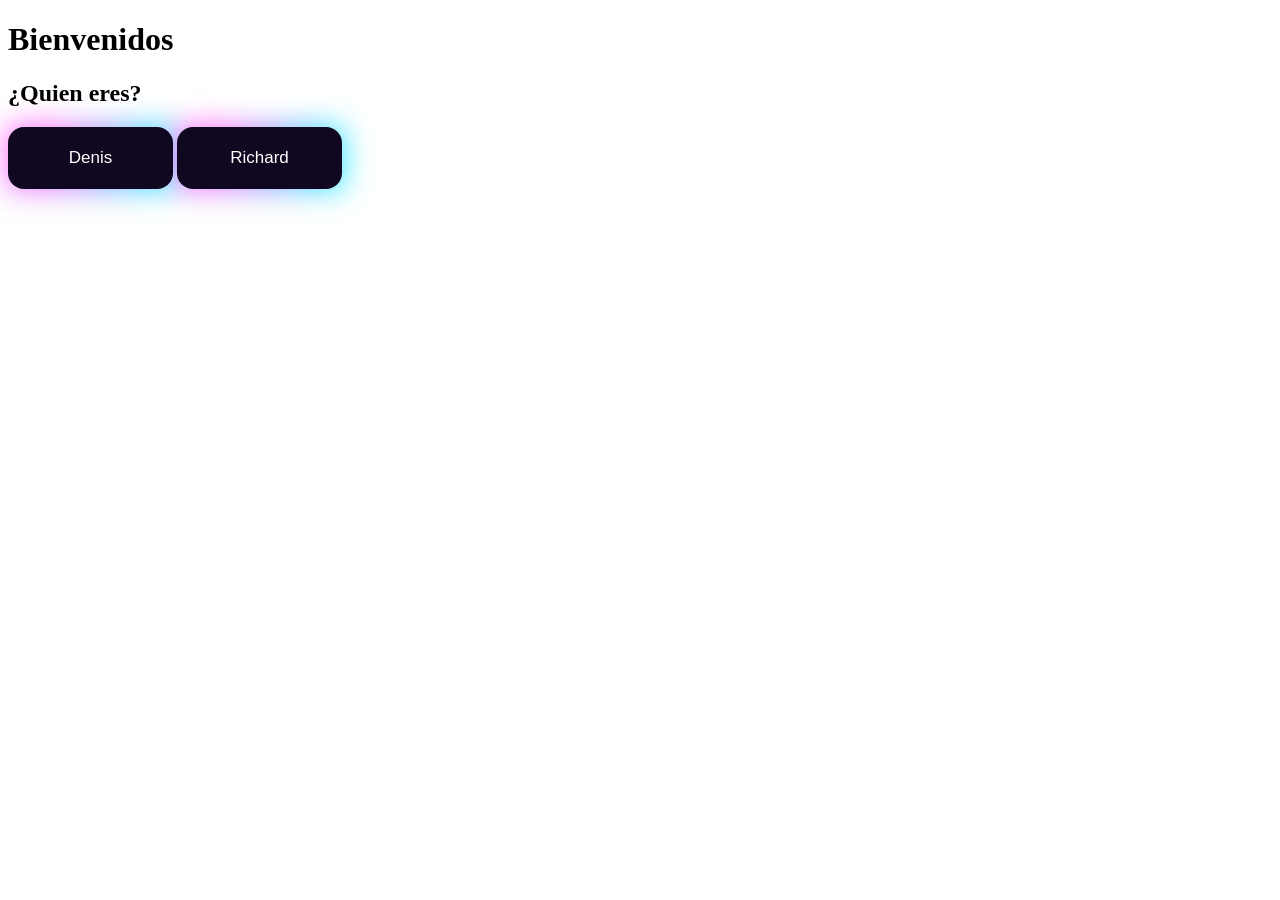
==== index.html @ 2770e277 "deleted:    README.md 	new file:   index.html 	new file:   style.css" ====
<!DOCTYPE html>
<html lang="es">
<head>
    <meta charset="UTF-8">
    <meta name="viewport" content="width=device-width, initial-scale=1.0">
    <title>Lobby</title>
    <link rel="stylesheet" href="style.css">
</head>
<body>
    <header>
        <h1>Bienvenidos</h1>
    </header>
    <main>
        <h2>¿Quien eres?</h2>
        <button>Denis</button>
        <button>Richard</button>
    </main>
</body>
</html>
---- style.css ----
/* Button */
button {
  width: 165px;
  height: 62px;
  cursor: pointer;
  color: #fff;
  font-size: 17px;
  border-radius: 1rem;
  border: none;
  position: relative;
  background: #100720;
  transition: 0.1s;
}

button::after {
  content: '';
  width: 100%;
  height: 100%;
  background-image: radial-gradient( circle farthest-corner at 10% 20%,  rgba(255,94,247,1) 17.8%, rgba(2,245,255,1) 100.2% );
  filter: blur(15px);
  z-index: -1;
  position: absolute;
  left: 0;
  top: 0;
}

button:active {
  transform: scale(0.9) rotate(3deg);
  background: radial-gradient( circle farthest-corner at 10% 20%,  rgba(255,94,247,1) 17.8%, rgba(2,245,255,1) 100.2% );
  transition: 0.5s;
}
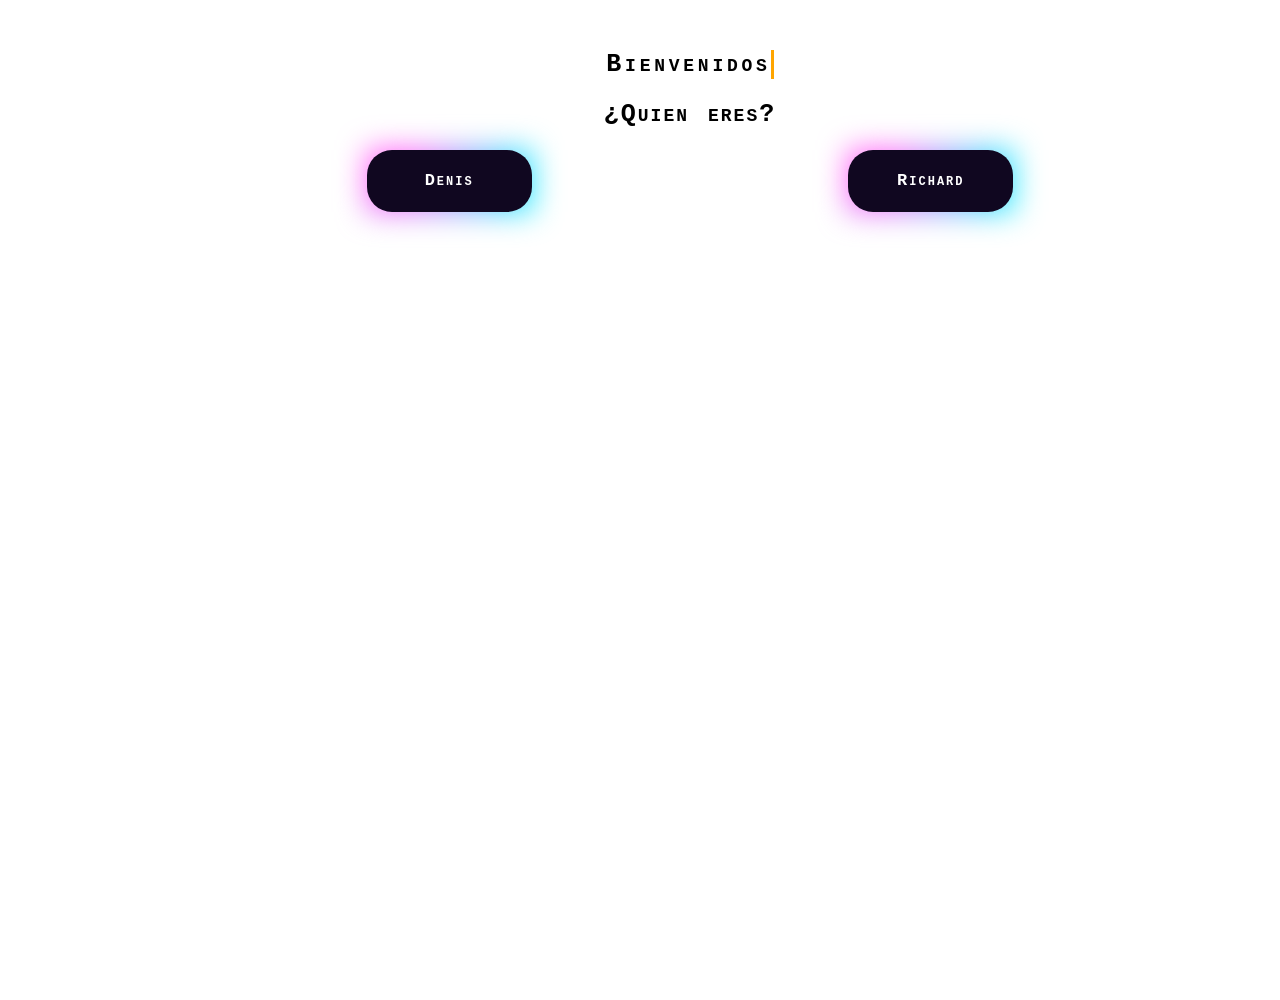
==== commit ca6de95a: "new file:   denis.css 	new file:   denis.html 	modified:   index.html 	new file:   richard.css 	new " ====
--- a/index.html
+++ b/index.html
@@ -7,13 +7,17 @@
     <link rel="stylesheet" href="style.css">
 </head>
 <body>
-    <header>
-        <h1>Bienvenidos</h1>
+    <header class="typewriter">
+        <section>
+        <h1 >Bienvenidos</h1>
+        </section>
     </header>
     <main>
         <h2>¿Quien eres?</h2>
-        <button>Denis</button>
-        <button>Richard</button>
+        <div>
+        <button onclick="document.location='./denis.html'">Denis</button>
+        <button onclick="document.location='./richard.html'">Richard</button>
+        </div>
     </main>
 </body>
 </html>
--- a/style.css
+++ b/style.css
@@ -1,31 +1,115 @@
 /* Button */
 button {
-  width: 165px;
-  height: 62px;
-  cursor: pointer;
-  color: #fff;
-  font-size: 17px;
-  border-radius: 1rem;
-  border: none;
-  position: relative;
-  background: #100720;
-  transition: 0.1s;
+    width: 165px;
+    height: 62px;
+    cursor: pointer;
+    color: #fff;
+    font-size: 17px;
+    border-radius: 1rem;
+    border: none;
+    position: relative;
+    background: #100720;
+    transition: 0.1s;
 }
 
 button::after {
-  content: '';
-  width: 100%;
-  height: 100%;
-  background-image: radial-gradient( circle farthest-corner at 10% 20%,  rgba(255,94,247,1) 17.8%, rgba(2,245,255,1) 100.2% );
-  filter: blur(15px);
-  z-index: -1;
-  position: absolute;
-  left: 0;
-  top: 0;
+    content: '';
+    width: 100%;
+    height: 100%;
+    background-image: radial-gradient(circle farthest-corner at 10% 20%, rgba(255,94,247,1) 17.8%, rgba(2,245,255,1) 100.2%);
+    filter: blur(15px);
+    z-index: -1;
+    position: absolute;
+    left: 0;
+    top: 0;
 }
 
 button:active {
-  transform: scale(0.9) rotate(3deg);
-  background: radial-gradient( circle farthest-corner at 10% 20%,  rgba(255,94,247,1) 17.8%, rgba(2,245,255,1) 100.2% );
-  transition: 0.5s;
+    transform: scale(0.9) rotate(3deg);
+    background: radial-gradient(circle farthest-corner at 10% 20%, rgba(255,94,247,1) 17.8%, rgba(2,245,255,1) 100.2%);
+    transition: 0.5s;
+}
+
+header {
+    display: flex;
+    justify-content: center;
+}
+
+main {
+    text-align: center;
+}
+
+div {
+    display: flex;
+    justify-content: space-evenly;
+    align-items: center;
+}
+
+/* Fuente */
+
+* {
+    font-family: "Lucida Console", Monaco, monospace;
+    font-size: 25px;
+    letter-spacing: 2px;
+    word-spacing: 2px;
+    color: #000000;
+    font-weight: 700;
+    text-decoration: none;
+    font-style: normal;
+    font-variant: small-caps;
+    text-transform: none;
+}
+
+/* Typewriter */
+
+.typewriter h1 {
+    overflow: hidden;
+    /* Ensures the content is not revealed until the animation */
+    border-right: 0.15em solid orange;
+    /* The typwriter cursor */
+    white-space: nowrap;
+    /* Keeps the content on a single line */
+    margin: 0 auto;
+    /* Gives that scrolling effect as the typing happens */
+    letter-spacing: 0.15em;
+    /* Adjust as needed */
+    animation: typing 3.5s steps(40, end), blink-caret 0.75s step-end infinite;
+}
+
+/* The typing effect */
+@keyframes typing {
+    from {
+        width: 0;
+    }
+    to {
+        width: 100%;
+    }
+}
+
+/* The typewriter cursor effect */
+@keyframes blink-caret {
+    from,
+    to {
+        border-color: transparent;
+    }
+    50% {
+        border-color: orange;
+    }
+}
+
+/* Fondo */
+
+body {
+    background-image: url("https://t4.ftcdn.net/jpg/01/82/82/39/360_F_182823942_gLis2pgRGJVctWbpZHA589i4sMDgeF9A.jpg");
+    background-repeat: no-repeat;
+    background-position: center;
+    background-size: cover;
+    margin: 0;
+    height:100%;
+    width:100%;
+    padding: 2em;
+}
+
+html{
+    height: 100%;
 }
